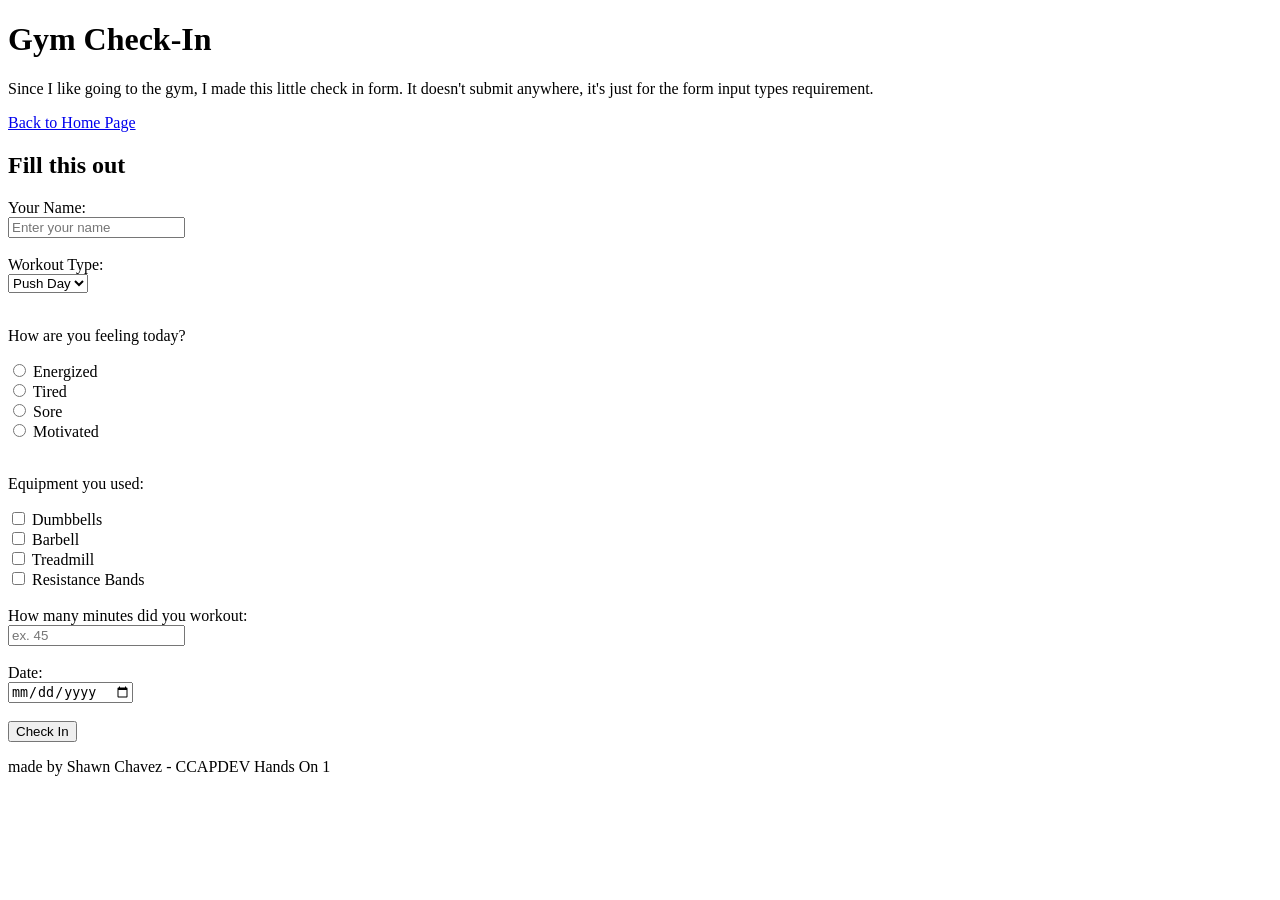
==== gym.html @ a9e4722b "added html files" ====
<!DOCTYPE html>
<html>
<head>
<title>Gym Check-In - Shawn's Page</title>
</head>
<body>

<header>
<h1>Gym Check-In</h1>
<p>Since I like going to the gym, I made this little check in form. It doesn't submit anywhere, it's just for the form input types requirement.</p>
</header>

<nav>
<a href="index.html">Back to Home Page</a>
</nav>

<main>

<section>
<h2>Fill this out</h2>

<form>

<label for="name">Your Name:</label><br>
<input type="text" id="name" name="name" placeholder="Enter your name"><br><br>

<label for="workout">Workout Type:</label><br>
<select id="workout" name="workout">
	<option value="push">Push Day</option>
	<option value="pull">Pull Day</option>
	<option value="legs">Leg Day</option>
	<option value="cardio">Cardio</option>
	<option value="rest">Rest Day</option>
</select><br><br>

<p>How are you feeling today?</p>
<input type="radio" id="energized" name="feeling" value="energized">
<label for="energized">Energized</label><br>
<input type="radio" id="tired" name="feeling" value="tired">
<label for="tired">Tired</label><br>
<input type="radio" id="sore" name="feeling" value="sore">
<label for="sore">Sore</label><br>
<input type="radio" id="motivated" name="feeling" value="motivated">
<label for="motivated">Motivated</label><br><br>

<p>Equipment you used:</p>
<input type="checkbox" id="dumbbells" name="equipment" value="dumbbells">
<label for="dumbbells">Dumbbells</label><br>
<input type="checkbox" id="barbell" name="equipment" value="barbell">
<label for="barbell">Barbell</label><br>
<input type="checkbox" id="treadmill" name="equipment" value="treadmill">
<label for="treadmill">Treadmill</label><br>
<input type="checkbox" id="bands" name="equipment" value="bands">
<label for="bands">Resistance Bands</label><br><br>

<label for="duration">How many minutes did you workout:</label><br>
<input type="number" id="duration" name="duration" placeholder="ex. 45"><br><br>

<label for="date">Date:</label><br>
<input type="date" id="date" name="date"><br><br>

<input type="submit" value="Check In">

</form>

</section>

</main>

<footer>
<p>made by Shawn Chavez - CCAPDEV Hands On 1</p>
</footer>

</body>
</html>
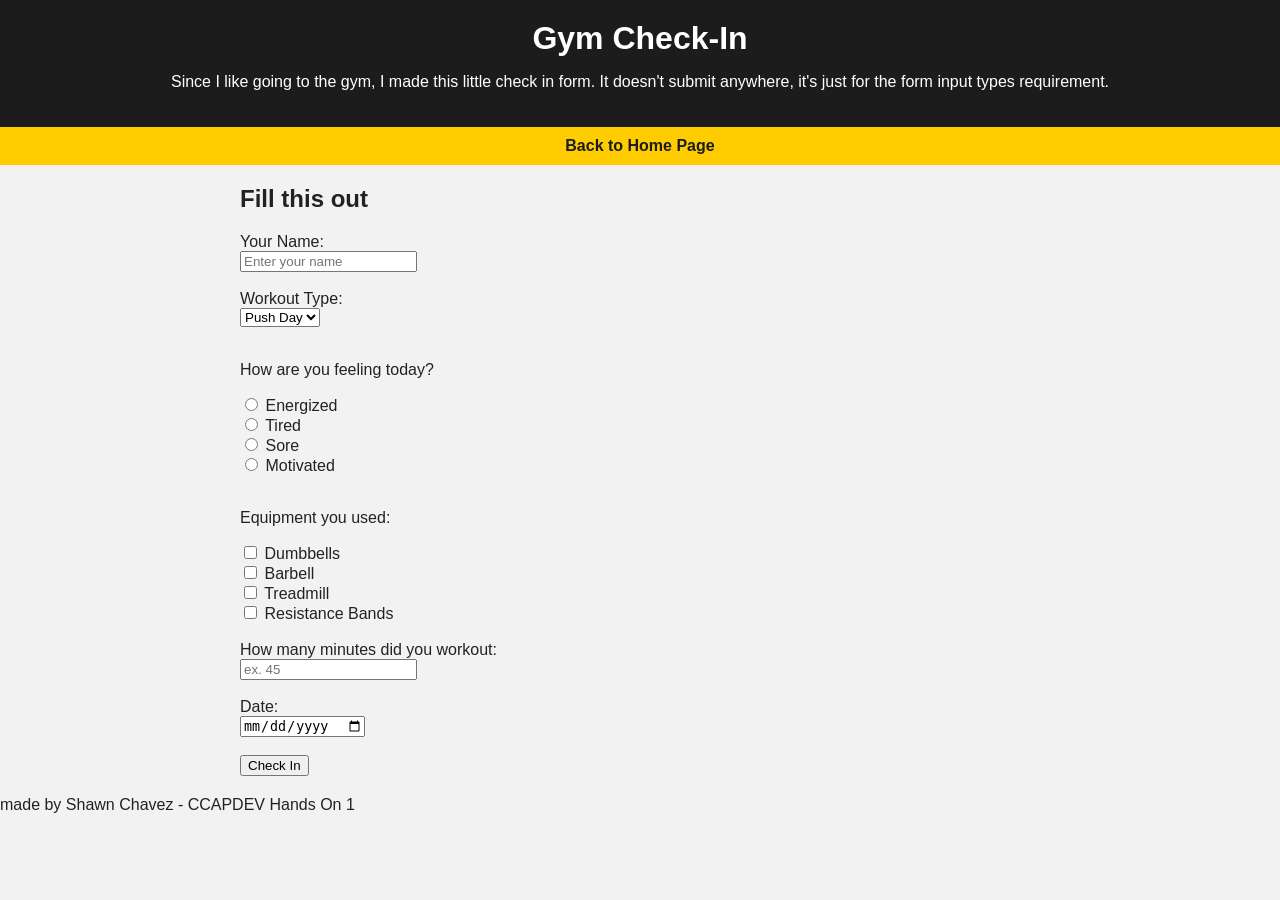
==== commit 32c12440: "linked external css file and added basic styling" ====
--- a/gym.html
+++ b/gym.html
@@ -2,6 +2,7 @@
 <html>
 <head>
 <title>Gym Check-In - Shawn's Page</title>
+<link rel="stylesheet" href="style.css">
 </head>
 <body>
 
--- a/style.css
+++ b/style.css
@@ -0,0 +1,41 @@
+body {
+	font-family: Arial, Helvetica, sans-serif;
+	background-color: #f2f2f2;
+	color: #222;
+	margin: 0;
+	padding: 0;
+}
+
+header {
+	background-color: #1c1c1c;
+	color: white;
+	padding: 20px;
+	text-align: center;
+}
+
+header h1 {
+	margin: 0;
+}
+
+nav {
+	background-color: #ffcc00;
+	padding: 10px;
+	text-align: center;
+}
+
+nav a {
+	color: #1c1c1c;
+	text-decoration: none;
+	margin: 0 10px;
+	font-weight: bold;
+}
+
+nav a:hover {
+	text-decoration: underline;
+}
+
+main {
+	max-width: 800px;
+	margin: 20px auto;
+	padding: 0 15px;
+}
